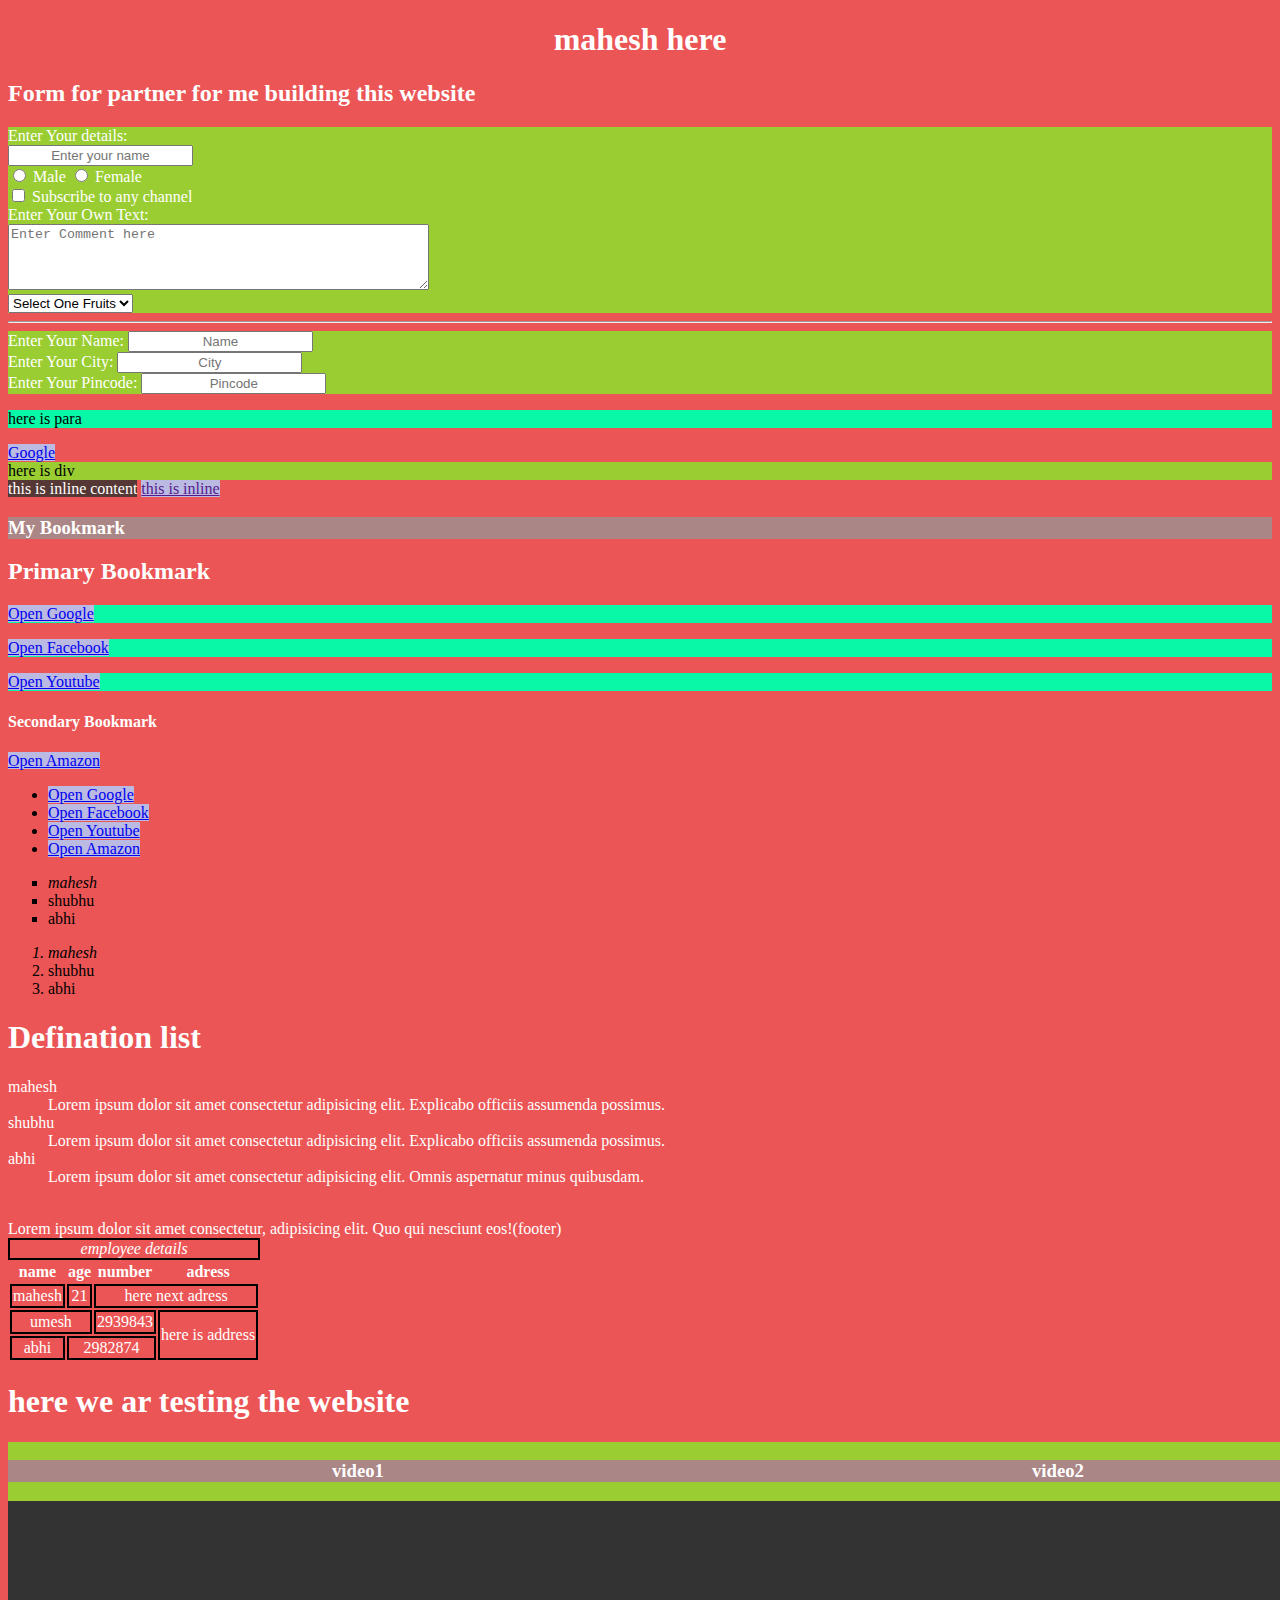
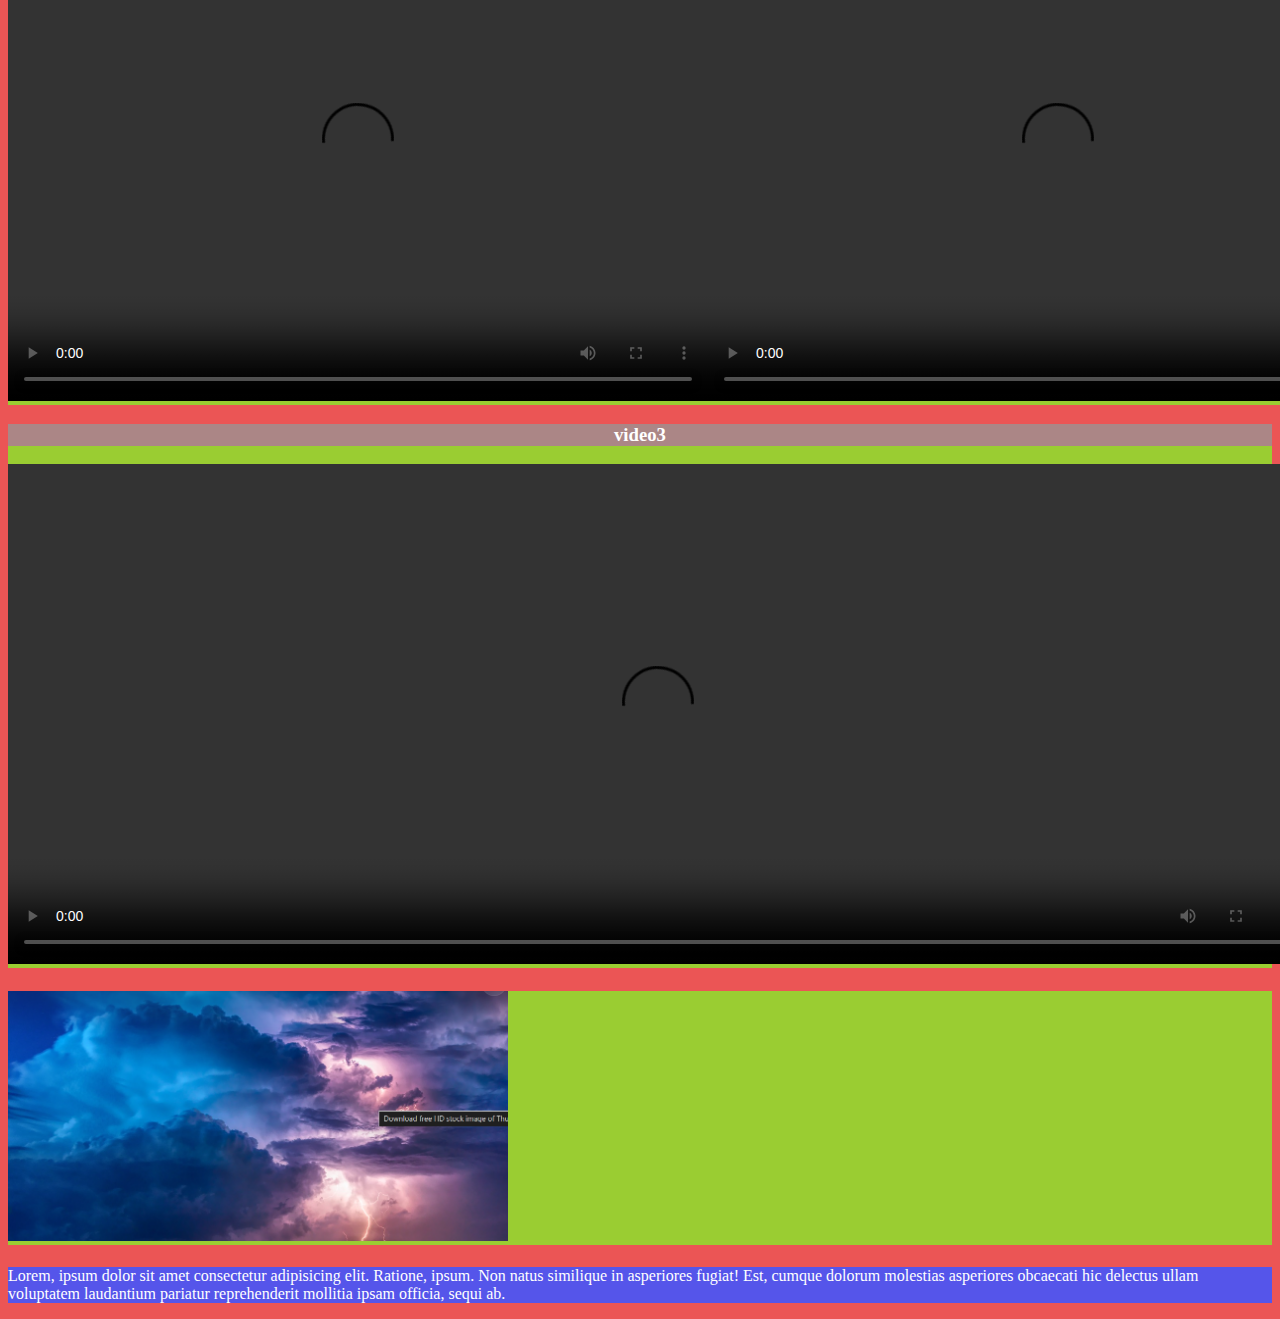
==== src/index.html @ 70e08aaf "rename the folder" ====
<!DOCTYPE html>
<html lang="en">
  <head>
    <meta charset="UTF-8" />
    <meta name="viewport" content="width=device-width, initial-scale=1.0" />
    <meta http-equiv="refresh" content="" />
    <meta
      name="description"
      content="my name is mahesh iam here for helping how to build simple websites"
    />
    <title>Document</title>
    <link rel="stylesheet" href="style.css" />
  </head>
  <body>
    <h1 style="text-align: center">mahesh here</h1>

    <h2>Form for partner for me building this website</h2>
    <form action="post"></form>

    <div>
      <label for="Username">Enter Your details:</label>
      <div>
        <input
          type="text"
          id="Username"
          name="Username"
          placeholder="Enter your name"
          style="text-align: center"
        />
      </div>
    </div>

    <div>
      <input type="radio" id="male" name="gender" value="male" />
      <label for="male">Male</label>
      <input type="radio" id="female" name="gender" value="female" />
      <label for="female">Female</label>
    </div>

    <div>
      <input type="checkbox" id="Subscribe" name="Subscribe" value="yes" />
      <label for="Subscribe">Subscribe to any channel</label>
    </div>

    <div>
      <div>
        <label for="Comment">Enter Your Own Text:</label>
      </div>
      <textarea
        name="Comment"
        id="Comment"
        rows="4"
        cols="50"
        placeholder="Enter Comment here"
      ></textarea>
    </div>

    <div>
      <select name="fruits">
        <option value="Select One Fruits">Select One Fruits</option>
        <option value="Apple">Apple</option>
        <option value="Banana">Banana</option>
        <option value="Mango">Mango</option>
      </select>
    </div>
    <hr>
    <!--in the next line of code we creating the form without using 
    br tag, write a vertical alignment asking for name, city and pincode of user-->
    <div>
      <label for="Name">Enter Your Name:</label>
      <input type="text" id="Name" name="Name" placeholder="Name" style="text-align: center;" />
      <div>
        <label for="City">Enter Your City:</label>
        <input type="text" id="City"  name="City"  placeholder="City" style="text-align: center;" />
      </div>
      <div>
        <label for="Pincode">Enter Your Pincode:</label>
        <input type="text" id="Pincode" name="Pincode" placeholder="Pincode" style="text-align: center;" />
      </div>
    </div>

    <p style="color: black">here is para</p>
    <a href="https://www.google.com" target="_blank">Google</a>

    <div style="color: black">here is div</div>
    <span>this is inline content</span>
    <a href="">this is inline</a>

    <h3>My Bookmark</h3>

    <h2>Primary Bookmark</h2>
    <p><a href="https://www.google.com" target="_blank">Open Google</a></p>
    <p><a href="https://www.Facebook.com" target="_blank">Open Facebook</a></p>
    <p><a href="https://www.youtube.com" target="_blank">Open Youtube</a></p>

    <h4>Secondary Bookmark</h4>
    <a href="https://www.amazon.in/home" target="_blank">Open Amazon</a>

    <ul>
      <li><a href="https://www.google.com" target="_blank">Open Google</a></li>
      <li>
        <a href="https://www.Facebook.com" target="_blank">Open Facebook</a>
      </li>
      <li>
        <a href="https://www.youtube.com" target="_blank">Open Youtube</a>
      </li>
      <li>
        <a href="https://www.amazon.in/home" target="_blank">Open Amazon</a>
      </li>
    </ul>
    <ul type="square">
      <li style="font-style: italic">mahesh</li>
      <li>shubhu</li>
      <li>abhi</li>
    </ul>

    <ol>
      <li style="font-style: italic">mahesh</li>
      <li>shubhu</li>
      <li>abhi</li>
    </ol>

    <dl>
      <h1>Defination list</h1>
      <dt>mahesh</dt>
      <dd>
        Lorem ipsum dolor sit amet consectetur adipisicing elit. Explicabo
        officiis assumenda possimus.
      </dd>
      <dt>shubhu</dt>
      <dd>
        Lorem ipsum dolor sit amet consectetur adipisicing elit. Explicabo
        officiis assumenda possimus.
      </dd>
      <dt>abhi</dt>
      <dd>
        Lorem ipsum dolor sit amet consectetur adipisicing elit. Omnis
        aspernatur minus quibusdam.
      </dd>
    </dl>

    <table>
      <br />
      <!--we can replace with div tag-->

      <caption style="font-style: italic">
        employee details
      </caption>
      <thead>
        <tr>
          <th>name</th>
          <th>age</th>
          <th>number</th>
          <th>adress</th>
        </tr>
      </thead>
      <tbody>
        <tr>
          <td>mahesh</td>
          <td align="center">21</td>
          <!--<td >2988374</td>-->
          <td colspan="2" align="center">here next adress</td>
        </tr>

        <tr>
          <td colspan="2" align="center">umesh</td>
          <!--<td rowspan="2">21</td>-->
          <td>2939843</td>
          <td rowspan="2">here is address</td>
        </tr>

        <tr>
          <td align="center">abhi</td>

          <td colspan="2" align="center">2982874</td>
        </tr>
      </tbody>
      <tfoot>
        Lorem ipsum dolor sit amet consectetur, adipisicing elit. Quo qui
        nesciunt eos!(footer)
      </tfoot>
    </table>

    <h1>here we ar testing the website</h1>
    <div class="container">
      <div>
        <h3 style="text-align: center">video1</h3>
        <video
          src="video1.mp4"
          controls
          width="700"
          height="500"
          style="video-align: left"
        >
          video1
        </video>
      </div>
      <div>
        <h3 style="text-align: center">video2</h3>
        <video
          src="video3.mp4"
          controls
          width="700"
          height="500"
          style="video-align: right"
        >
          video2
        </video>
      </div>
    </div>
    <div>
      <h3 style="text-align: center">video3</h3>
      <video src="video2.mp4" controls width="1300" height="500">video3</video>
    </div>
    <div>
      <h5><img src="image.png" alt="THUNDER" width="500" height="250" /></h5>
    </div>

    <p style="background-color: rgb(85, 85, 234)">
      Lorem, ipsum dolor sit amet consectetur adipisicing elit. Ratione, ipsum.
      Non natus similique in asperiores fugiat! Est, cumque dolorum molestias
      asperiores obcaecati hic delectus ullam voluptatem laudantium pariatur
      reprehenderit mollitia ipsam officia, sequi ab.
    </p>

    <script src="script.js"></script>
  </body>
</html>
---- src/style.css ----
.container {
    display: flex;
    justify-content: space-between;
}

body{
    background: rgb(235, 85, 85);
    color: white;
    
}
td{
    border: 2px solid black;
}
caption{
    border: 2px solid black;
}
li{
    color: black;
}

p{
    background-color: rgb(9, 248, 168);
}

a{
    background-color: rgb(186, 186, 227);
}
div{
    background-color: yellowgreen;
}
span{
    background-color: rgb(85, 56, 53);
}
h3{
    background-color: rgb(171, 134, 134);
}
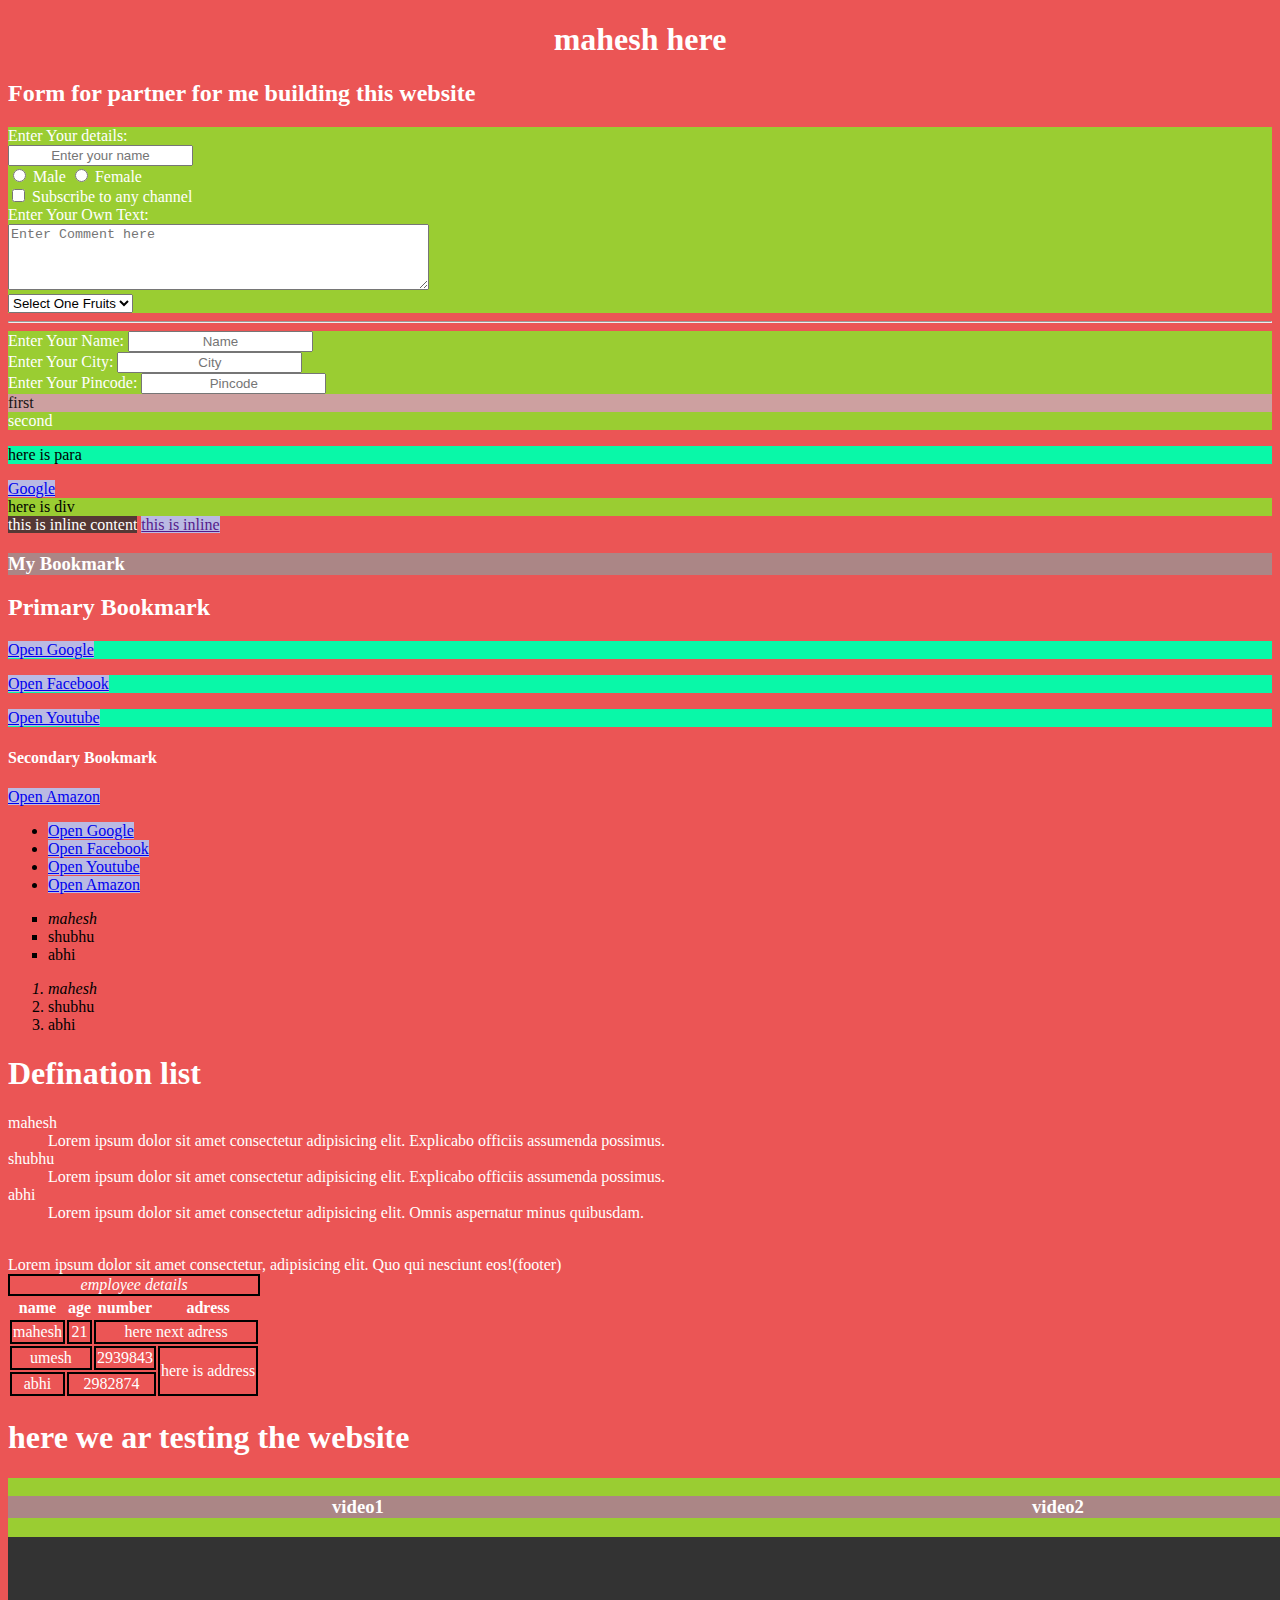
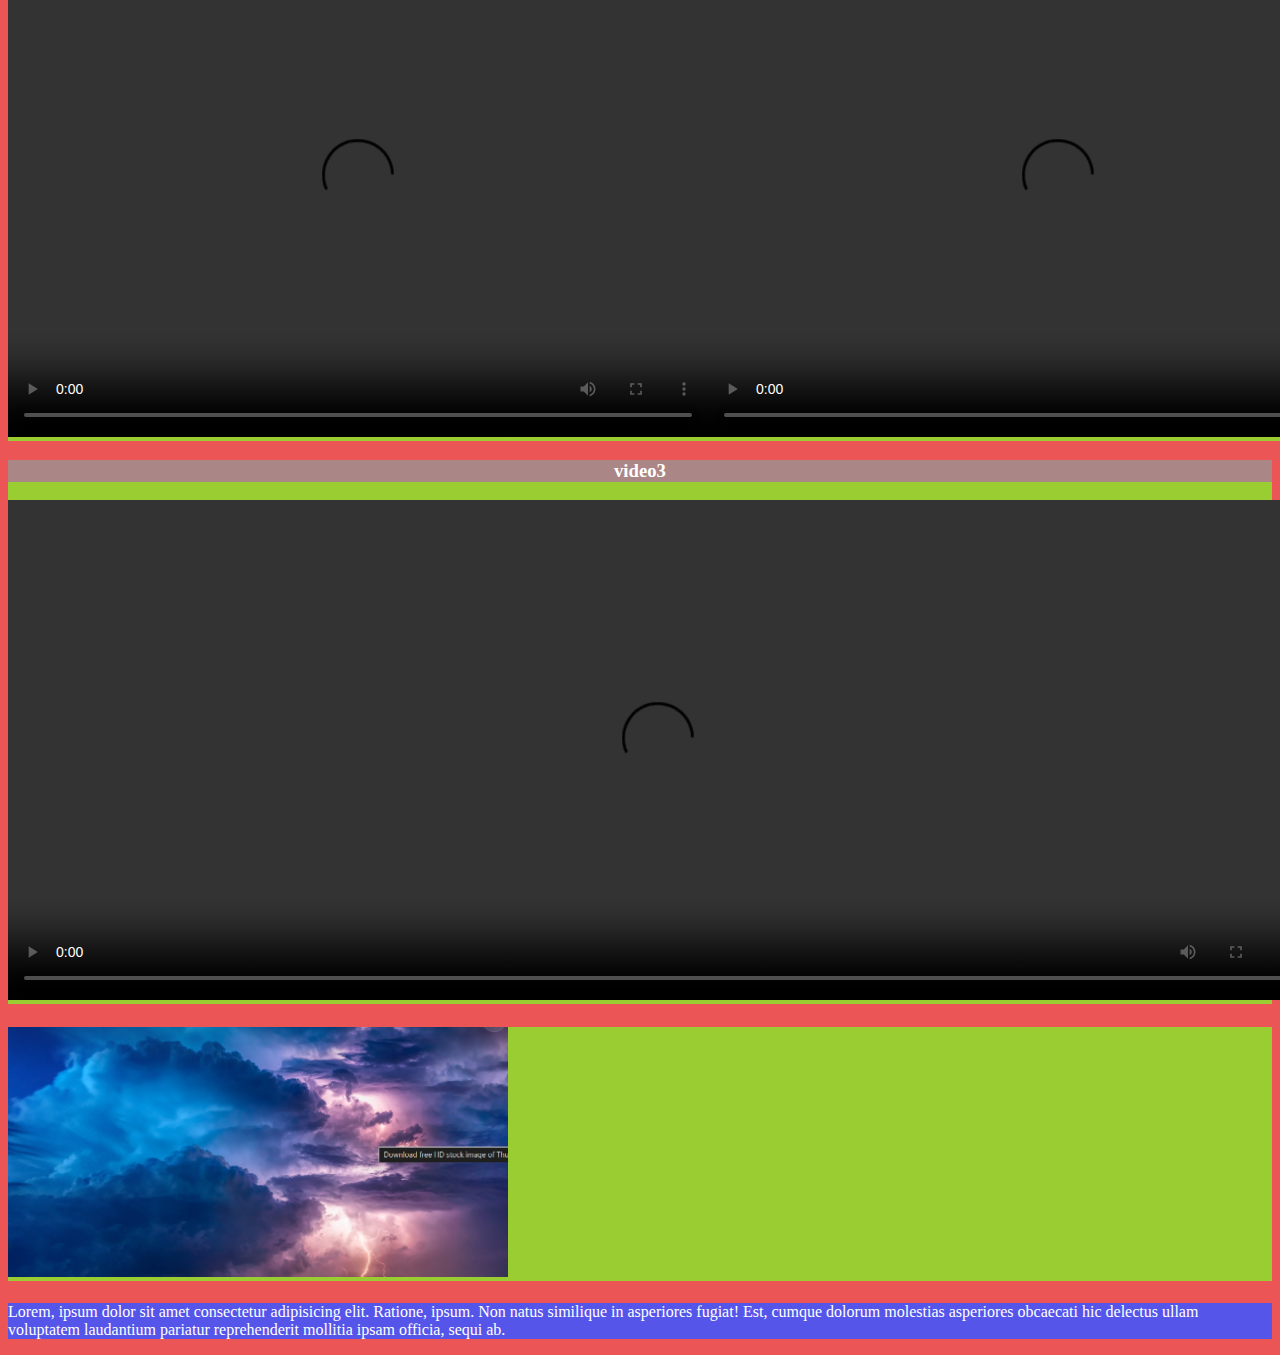
==== commit fe3ddf38: "." ====
--- a/src/index.html
+++ b/src/index.html
@@ -63,21 +63,43 @@
         <option value="Mango">Mango</option>
       </select>
     </div>
-    <hr>
+    <hr />
     <!--in the next line of code we creating the form without using 
     br tag, write a vertical alignment asking for name, city and pincode of user-->
     <div>
       <label for="Name">Enter Your Name:</label>
-      <input type="text" id="Name" name="Name" placeholder="Name" style="text-align: center;" />
+      <input
+        type="text"
+        id="Name"
+        name="Name"
+        placeholder="Name"
+        style="text-align: center"
+      />
       <div>
         <label for="City">Enter Your City:</label>
-        <input type="text" id="City"  name="City"  placeholder="City" style="text-align: center;" />
+        <input
+          type="text"
+          id="City"
+          name="City"
+          placeholder="City"
+          style="text-align: center"
+        />
       </div>
       <div>
         <label for="Pincode">Enter Your Pincode:</label>
-        <input type="text" id="Pincode" name="Pincode" placeholder="Pincode" style="text-align: center;" />
-      </div>
-    </div>
+        <input
+          type="text"
+          id="Pincode"
+          name="Pincode"
+          placeholder="Pincode"
+          style="text-align: center"
+        />
+      </div>
+    </div>
+    <!--id is attribute of class of unique element and class is give for same-name to the multiple element -->
+    <div id="firstdiv" class="red">first</div>
+    <div id="seconddiv" class="">second</div>
+    <span class="red"></span>
 
     <p style="color: black">here is para</p>
     <a href="https://www.google.com" target="_blank">Google</a>
--- a/src/style.css
+++ b/src/style.css
@@ -1,3 +1,13 @@
+.red{
+    background-color: rgb(173, 139, 139);
+    background: black;
+}
+
+#firstdiv{
+    background-color: rgb(205, 160, 160);
+    color: rgb(24, 21, 21);
+    
+}
 
 .container {
     display: flex;
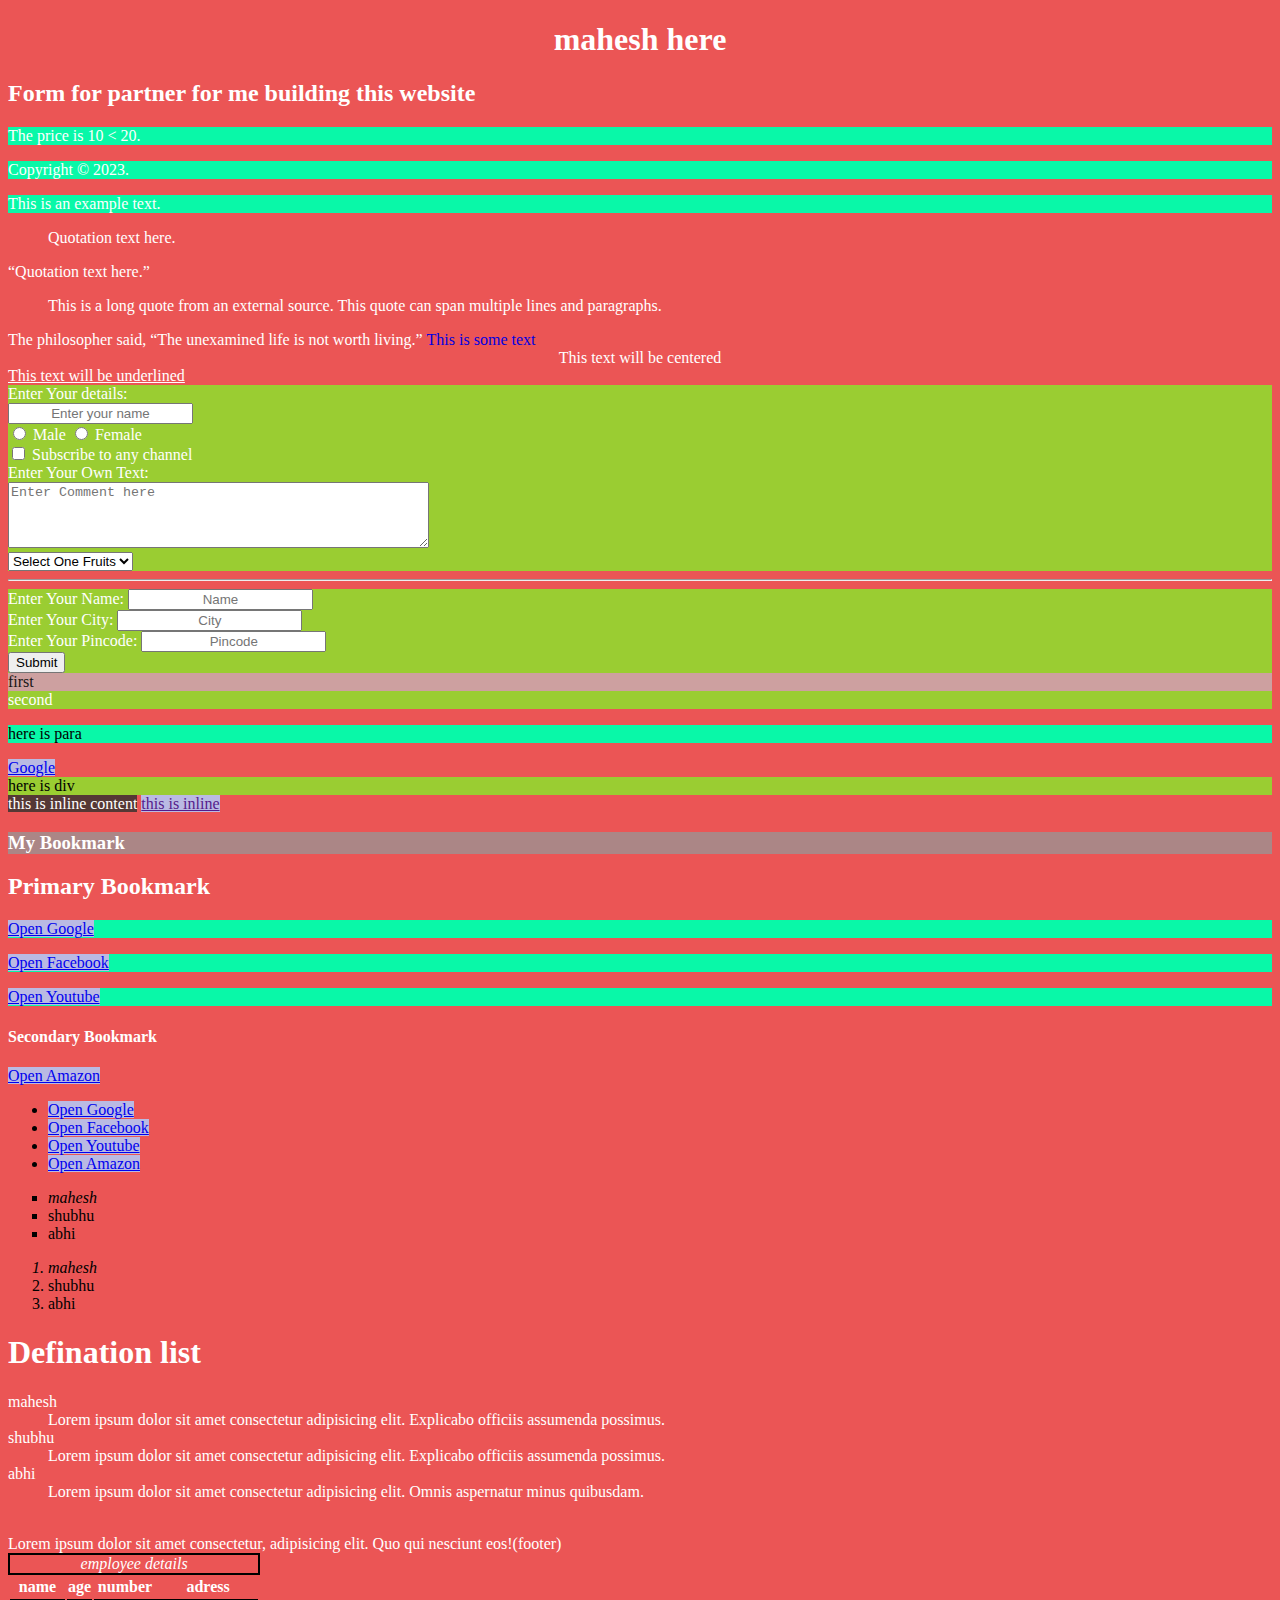
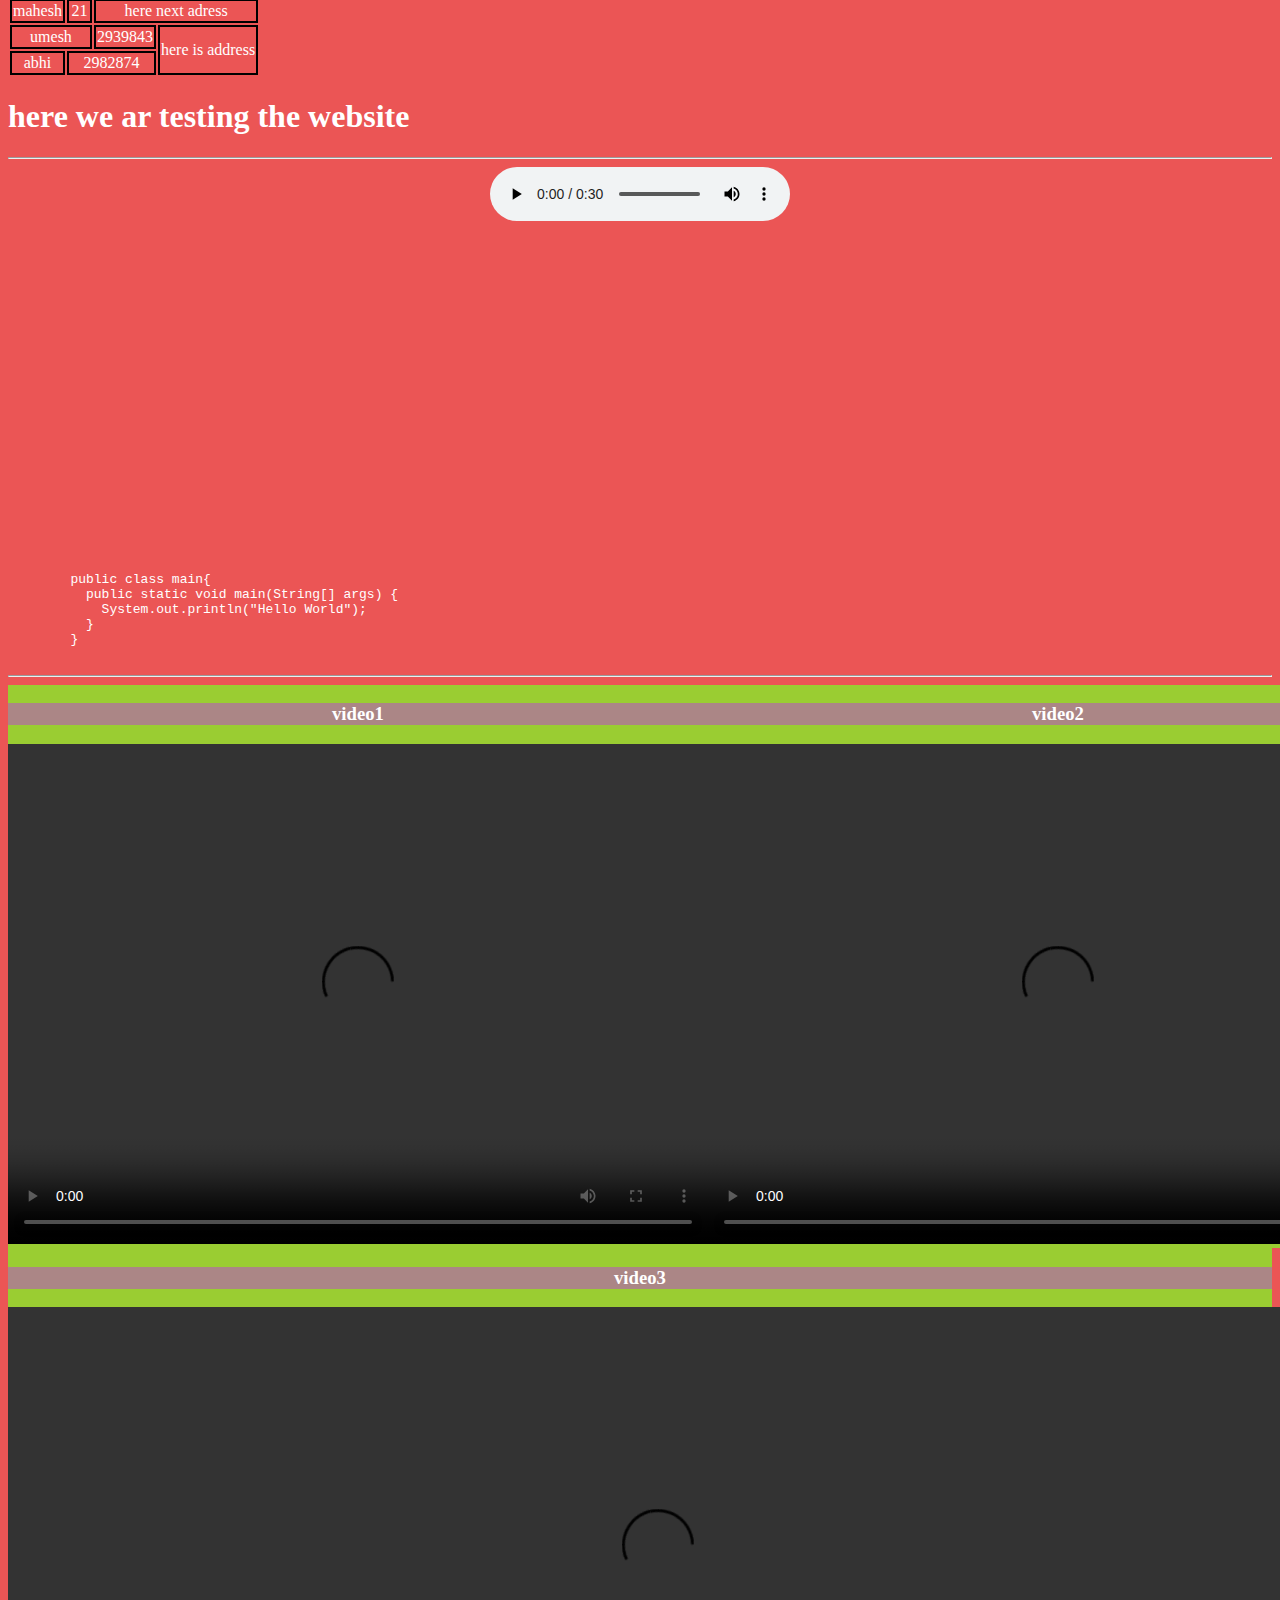
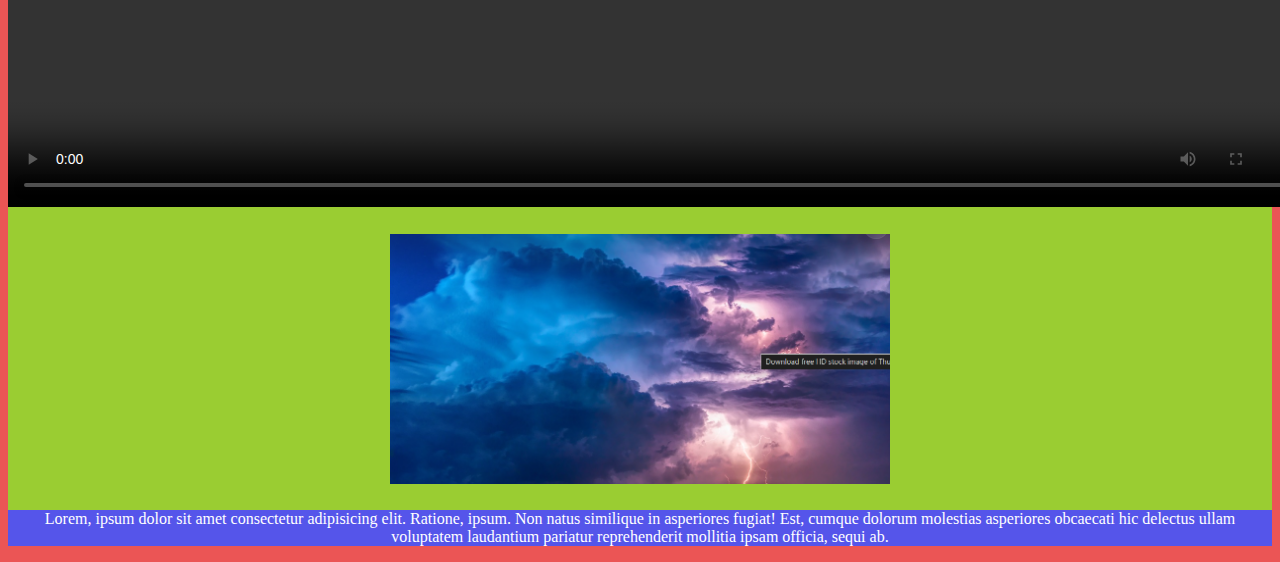
==== commit 42009ea9: "completion of html" ====
--- a/src/index.html
+++ b/src/index.html
@@ -2,19 +2,93 @@
 <html lang="en">
   <head>
     <meta charset="UTF-8" />
+    <meta http-equiv="Content-Type" content="text/html; charset=ISO-8859-1">
     <meta name="viewport" content="width=device-width, initial-scale=1.0" />
     <meta http-equiv="refresh" content="" />
+    <link rel="icon" href="logo.png" type="logo.png" >
     <meta
       name="description"
-      content="my name is mahesh iam here for helping how to build simple websites"
-    />
+      content="my name is mahesh iam here for helping how to build simple websites"/>
+    
     <title>Document</title>
     <link rel="stylesheet" href="style.css" />
   </head>
+     <!--In semantic webite which tag are included.
+     <!DOCTYPE html>
+     <html lang="en">
+       <head>
+         <meta charset="UTF-8" />
+         <meta http-equiv="Content-Type" content="text/html; charset=ISO-8859-1">
+         <meta name="viewport" content="width=device-width, initial-scale=1.0" />
+         <meta http-equiv="refresh" content="" />
+         <link rel="icon" href="logo.png" type="logo.png" >
+         <meta
+           name="description"
+           content="my name is mahesh iam here for helping how to build simple websites"/>
+         
+         <title>Document</title>
+         <link rel="stylesheet" href="style.css" />
+       </head>
+       <body>
+         <header>
+           <nav>
+             <ul>
+               <li>home</li>
+               <li>about</li>
+               <li>contact</li>
+             </ul>
+             <aside></aside>
+             <main>
+               <time datetime="">Time</time>
+               <h1>here is semantic</h1>
+               <img src="semantic.png" alt="here is photo of differ between sematic and non semantic" height="300" width="400">
+               <article>
+                 <figcaption>
+                 </figcaption>
+                 <figure>
+                   <p>
+                     Lorem ipsum dolor sit, amet consectetur adipisicing elit. Tempore fugit odit earum.
+                   </p>
+                 </figure>
+               </article>
+             </main>
+           </nav>
+           <footer>
+             copyright | all rights reserved
+           </footer>
+         </header>
+       </body>
+     </html>-->
+     
   <body>
     <h1 style="text-align: center">mahesh here</h1>
 
     <h2>Form for partner for me building this website</h2>
+     <!-- &lt;  for <
+          &gt;  for >
+          &amp; for &
+          &nbsp; for a non-breaking space
+          &copy; for ©
+          x-->
+    <p>The price is 10 &lt; 20.</p>
+    <p>Copyright &copy; 2023.</p>
+    <p>This is an example&nbsp;text.</p>
+
+
+
+    <blockquote cite="source-url">
+      Quotation text here.
+    </blockquote>
+    <q cite="source-url">Quotation text here.</q>
+    <blockquote cite="https://example.com">
+      This is a long quote from an external source. This quote can span multiple lines and paragraphs.
+    </blockquote>
+    The philosopher said, <q cite="https://example.com">The unexamined life is not worth living.</q>
+    <font color="voilet" size="3" face="verdana">This is some text</font>
+    <center>This text will be centered</center>
+    <u>This text will be underlined</u>
+
+
     <form action="post"></form>
 
     <div>
@@ -41,7 +115,7 @@
       <input type="checkbox" id="Subscribe" name="Subscribe" value="yes" />
       <label for="Subscribe">Subscribe to any channel</label>
     </div>
-
+  
     <div>
       <div>
         <label for="Comment">Enter Your Own Text:</label>
@@ -94,8 +168,12 @@
           placeholder="Pincode"
           style="text-align: center"
         />
-      </div>
-    </div>
+        <div>
+          <input type="submit" value="Submit"/>
+        </div>
+      </div>
+    </div>
+
     <!--id is attribute of class of unique element and class is give for same-name to the multiple element -->
     <div id="firstdiv" class="red">first</div>
     <div id="seconddiv" class="">second</div>
@@ -204,7 +282,31 @@
     </table>
 
     <h1>here we ar testing the website</h1>
-    <div class="container">
+    <hr>
+    <div id="audiodiv" align="center">
+      <audio src="audio.mp3" controls , align="center">Mother Theme</audio>
+    </div>
+    <!--<iframe src="Any link u can paste here" height="350" width="1200"></iframe>-->
+    <div id="iframediv">
+
+      <iframe width="560" height="315" src="https://www.youtube.com/embed/p2LlM-RYRto?si=E5gNpawMV34sSYMt" title="YouTube video player" frameborder="0" allow="accelerometer; autoplay; clipboard-write; encrypted-media; gyroscope; picture-in-picture; web-share" referrerpolicy="strict-origin-when-cross-origin" allowfullscreen></iframe>
+      <iframe src="https://maps.google.com/maps?q=LOCATION&output=embed" frameborder="0" width="300" height="300"></iframe>
+    </div>
+    <div>
+      
+      <pre id="prediv"><code>
+        public class main{
+          public static void main(String[] args) {
+            System.out.println("Hello World");
+          }
+        }
+      </code></pre>
+    </div>
+
+    <hr>
+    
+    <div id="" align="center">
+    <div class="container"> <!---here is container-->
       <div>
         <h3 style="text-align: center">video1</h3>
         <video
@@ -212,8 +314,7 @@
           controls
           width="700"
           height="500"
-          style="video-align: left"
-        >
+          style="video-align: left">
           video1
         </video>
       </div>
@@ -224,10 +325,7 @@
           controls
           width="700"
           height="500"
-          style="video-align: right"
-        >
-          video2
-        </video>
+          style="video-align: right">video2</video>
       </div>
     </div>
     <div>
--- a/src/style.css
+++ b/src/style.css
@@ -7,6 +7,18 @@
     background-color: rgb(205, 160, 160);
     color: rgb(24, 21, 21);
     
+}
+
+#audiodiv{
+    background-color:rgb(235, 85, 85) ;
+    
+}
+
+#prediv{
+    background-color:rgb(235, 85, 85) ;
+}
+#iframediv{
+    background-color: rgb(235, 85, 85);
 }
 
 .container {
@@ -44,4 +56,4 @@
 }
 h3{
     background-color: rgb(171, 134, 134);
-}+}
--- a/src/style.css
+++ b/src/style.css
@@ -7,6 +7,18 @@
     background-color: rgb(205, 160, 160);
     color: rgb(24, 21, 21);
     
+}
+
+#audiodiv{
+    background-color:rgb(235, 85, 85) ;
+    
+}
+
+#prediv{
+    background-color:rgb(235, 85, 85) ;
+}
+#iframediv{
+    background-color: rgb(235, 85, 85);
 }
 
 .container {
@@ -44,4 +56,4 @@
 }
 h3{
     background-color: rgb(171, 134, 134);
-}+}
